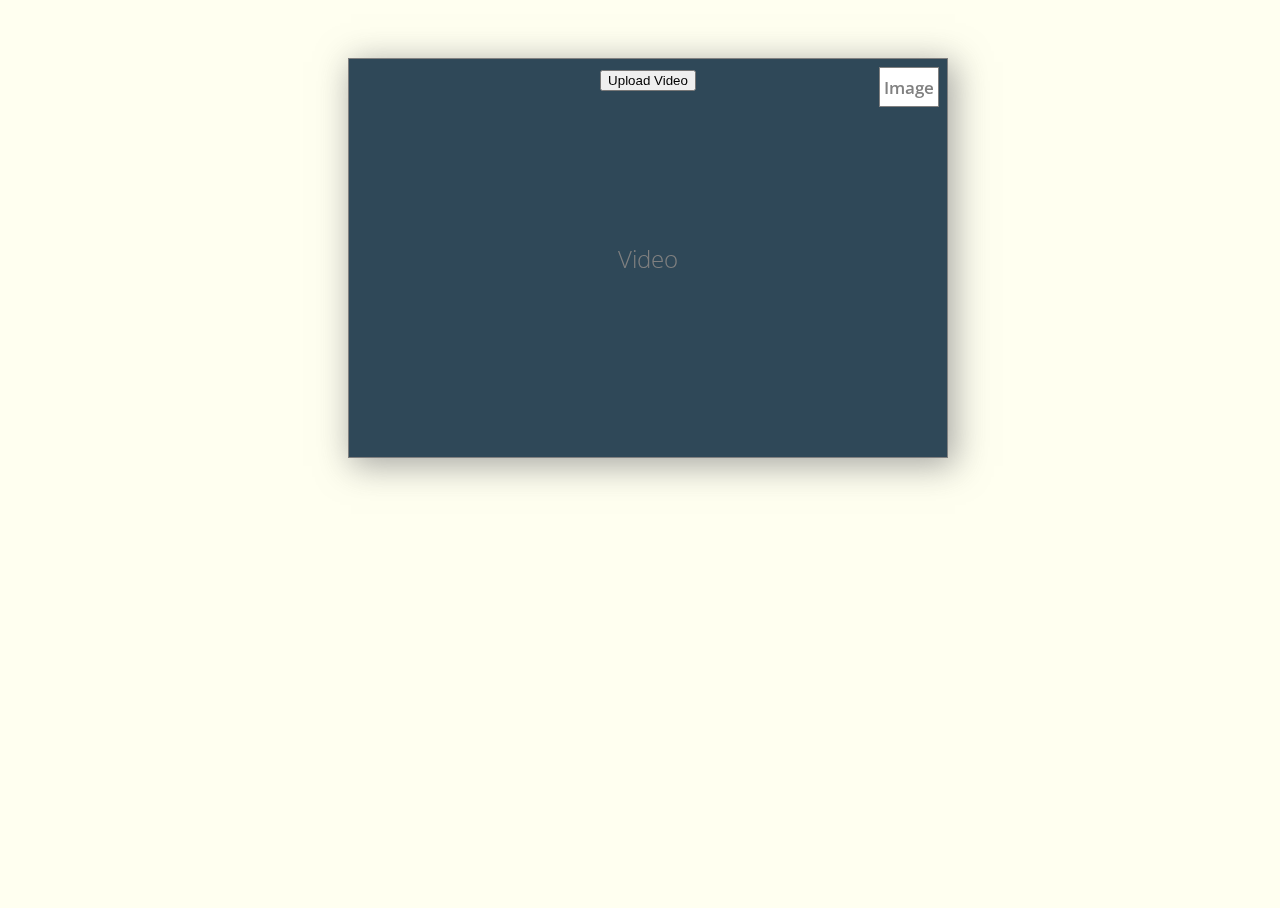
==== frontend/base.html @ 26435ccf "feat:arranged evertyhing" ====
<!DOCTYPE html>
<html lang="en">
<head>
  <meta charset="UTF-8" />
  <meta name="viewport" content="width=device-width, initial-scale=1.0" />
  <link rel="stylesheet" href="basestyle.css" />
  <title>Detection</title>
</head>
<body>
  <div class="flip-card-3D-wrapper">
    <div id="flip-card" class="flip-card">
      <!-- Front Side -->
      <div class="flip-card-front">
        <button id="video-upload-btn">Upload Video</button>
        <p>Video</p>
        <button id="flip-card-btn-turn-to-back">Image</button>
      </div>
      <!-- Back Side -->
      <div class="flip-card-back">
        <input type="file" accept="image/*" id="image-upload" style="display: none;" />
        <button id="image-upload-btn">Upload Image</button>
        <p>Image</p>
        <button id="flip-card-btn-turn-to-front">Videos</button>
      </div>
    </div>
  </div>
  <input type="file" accept="video/*" id="video-upload" style="display: none;" />
  <script src="basescript.js"></script>
</body>
</html>
---- frontend/basestyle.css ----
@import url('https://fonts.googleapis.com/css?family=Open+Sans:300,600');
html * {
  -webkit-font-smoothing: antialiased;
  -moz-osx-font-smoothing: grayscale;
}
*, *:after, *:before {
  -webkit-box-sizing: border-box;
  -moz-box-sizing: border-box;
  box-sizing: border-box;
}
html, body
{
    height: 100%;
    width: 100%;
    font-family: 'Open Sans', sans-serif;
    font-size: 24px;
    font-weight: 300;
    background: ivory;
    overflow: hidden;
}
.flip-card-3D-wrapper {
  width: 600px;
  height: 400px;
  /* max-width: 300px;
  max-height: 500px; */
  position: relative;
  -o-perspective: 900px;
  -webkit-perspective: 900px;
  -ms-perspective: 900px;
  perspective: 900px;
  margin: 0 auto;
}
#flip-card {
  width: 100%;
  height: 100%;
  text-align: center;
  margin: 50px auto;
  position: absolute;
  -o-transition: all 1s ease-in-out;
  -webkit-transition: all 1s ease-in-out;
  -ms-transition: all 1s ease-in-out;
  transition: all 1s ease-in-out;
  -o-transform-style: preserve-3d;
  -webkit-transform-style: preserve-3d;
  -ms-transform-style: preserve-3d;
  transform-style: preserve-3d;
}
.do-flip {
  -o-transform: rotateY(-180deg);
  -webkit-transform: rotateY(-180deg);
  -ms-transform: rotateY(-180deg);
  transform: rotateY(-180deg);
}
#flip-card-btn-turn-to-back, #flip-card-btn-turn-to-front {
  position: absolute;
  top: 8px;
  right: 8px;
  width: 60px;
  height: 40px;
  background: white;
  cursor: pointer;
  visibility: hidden;
  font-family: 'Open Sans', sans-serif;
  font-weight: 600;
  font-size: .7em;
  padding: 0;
  color: grey;
  border: 1px solid grey;
}
#flip-card .flip-card-front, #flip-card .flip-card-back{
  width: 100%;
  height: 100%;
  position: absolute;
  -o-backface-visibility: hidden;
  -webkit-backface-visibility: hidden;
  -ms-backface-visibility: hidden;
  backface-visibility: hidden;
  z-index: 2;
  -webkit-box-shadow: 5px 6px 32px 2px rgba(133,133,133,0.71);
  -moz-box-shadow: 8px 7px 32px 2px rgba(133,133,133,0.71);
  box-shadow: 5px 6px 32px 2px rgba(133,133,133,0.71);
}
#flip-card .flip-card-front {
    background: #2f4858;;
    border:1px solid grey;
}
#flip-card .flip-card-back {
    background: #2f4858;;
    border: 1px solid grey;
    -o-transform: rotateY(180deg);
    -webkit-transform: rotateY(180deg);
    -ms-transform: rotateY(180deg);
    transform: rotateY(180deg);
}
#flip-card .flip-card-front p, #flip-card .flip-card-back p {
  color: grey;
  display: block;
  position: absolute;
  top: 40%;
  width: 100%;
}
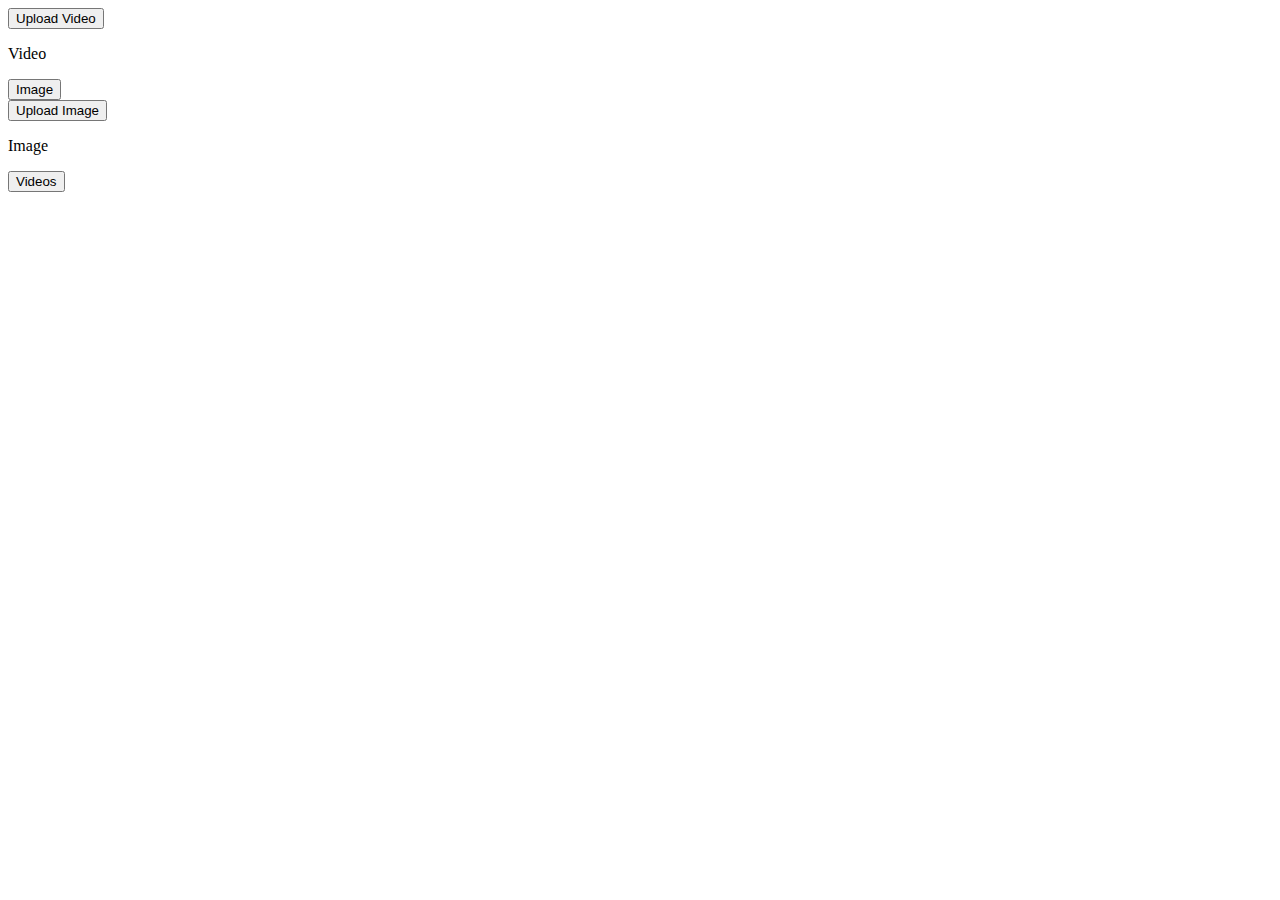
==== commit d6299c0b: "feat:edited basescript.js" ====
--- a/frontend/base.html
+++ b/frontend/base.html
@@ -3,7 +3,7 @@
 <head>
   <meta charset="UTF-8" />
   <meta name="viewport" content="width=device-width, initial-scale=1.0" />
-  <link rel="stylesheet" href="basestyle.css" />
+  <link rel="stylesheet" href="/DeepFake_MultiFace_Videos/frontend/basestyle.css" />
   <title>Detection</title>
 </head>
 <body>
@@ -25,6 +25,7 @@
     </div>
   </div>
   <input type="file" accept="video/*" id="video-upload" style="display: none;" />
-  <script src="basescript.js"></script>
+  <div id="output"></div>
+  <script src="/DeepFake_MultiFace_Videos/frontend/basescript.js"></script>
 </body>
 </html>
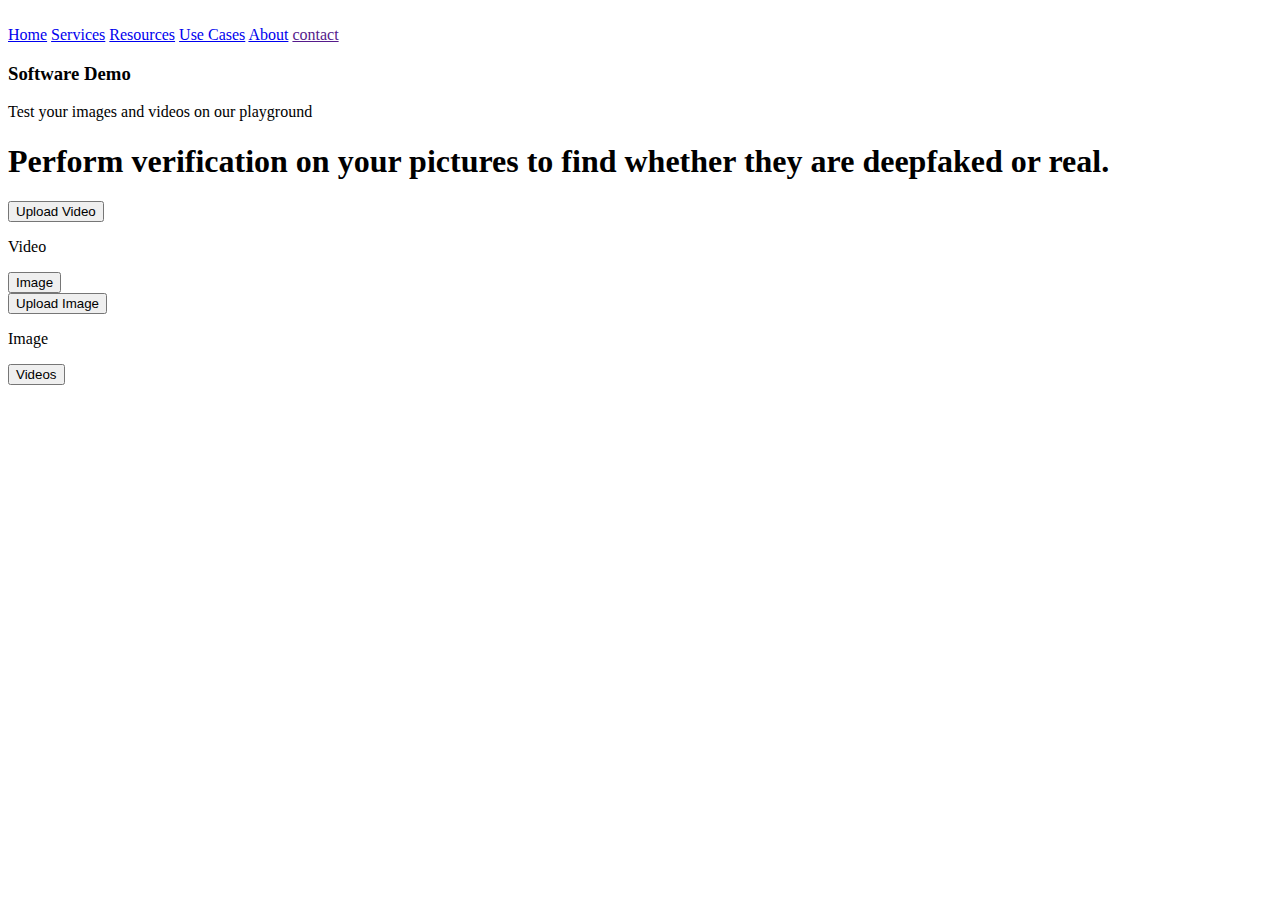
==== commit e3ca9567: "feat:updated app.py" ====
--- a/frontend/base.html
+++ b/frontend/base.html
@@ -7,6 +7,27 @@
   <title>Detection</title>
 </head>
 <body>
+  <header class="header">
+    <a href="" class="logo"><img src="/DeepFake_MultiFace_Videos/frontend/logo.png" alt=""></a>
+    <nav class="navbar">
+        <a href="#home">Home</a>
+        <a href="#cakes">Services</a>
+        <a href="#cheese-cakes">Resources</a>
+        <a href="#new-arrivals">Use Cases</a>
+        <a href="#about ">About</a>
+        <!-- <a href="">review</a> -->
+        <a href="">contact</a>
+    </nav>
+    
+</header>
+<section class="home" id="home">
+  <div class="hero">
+      <h3>Software Demo</h3>
+      <p>Test your images and videos on our playground</p>
+      <h1>Perform verification on your pictures to find whether they are deepfaked or real. </h1>
+      
+  </div>
+</section>
   <div class="flip-card-3D-wrapper">
     <div id="flip-card" class="flip-card">
       <!-- Front Side -->
@@ -14,18 +35,23 @@
         <button id="video-upload-btn">Upload Video</button>
         <p>Video</p>
         <button id="flip-card-btn-turn-to-back">Image</button>
+        
       </div>
       <!-- Back Side -->
       <div class="flip-card-back">
         <input type="file" accept="image/*" id="image-upload" style="display: none;" />
         <button id="image-upload-btn">Upload Image</button>
+        
         <p>Image</p>
         <button id="flip-card-btn-turn-to-front">Videos</button>
+        
       </div>
+      
     </div>
   </div>
+  <div id="output"></div>
   <input type="file" accept="video/*" id="video-upload" style="display: none;" />
-  <div id="output"></div>
+  
   <script src="/DeepFake_MultiFace_Videos/frontend/basescript.js"></script>
 </body>
 </html>
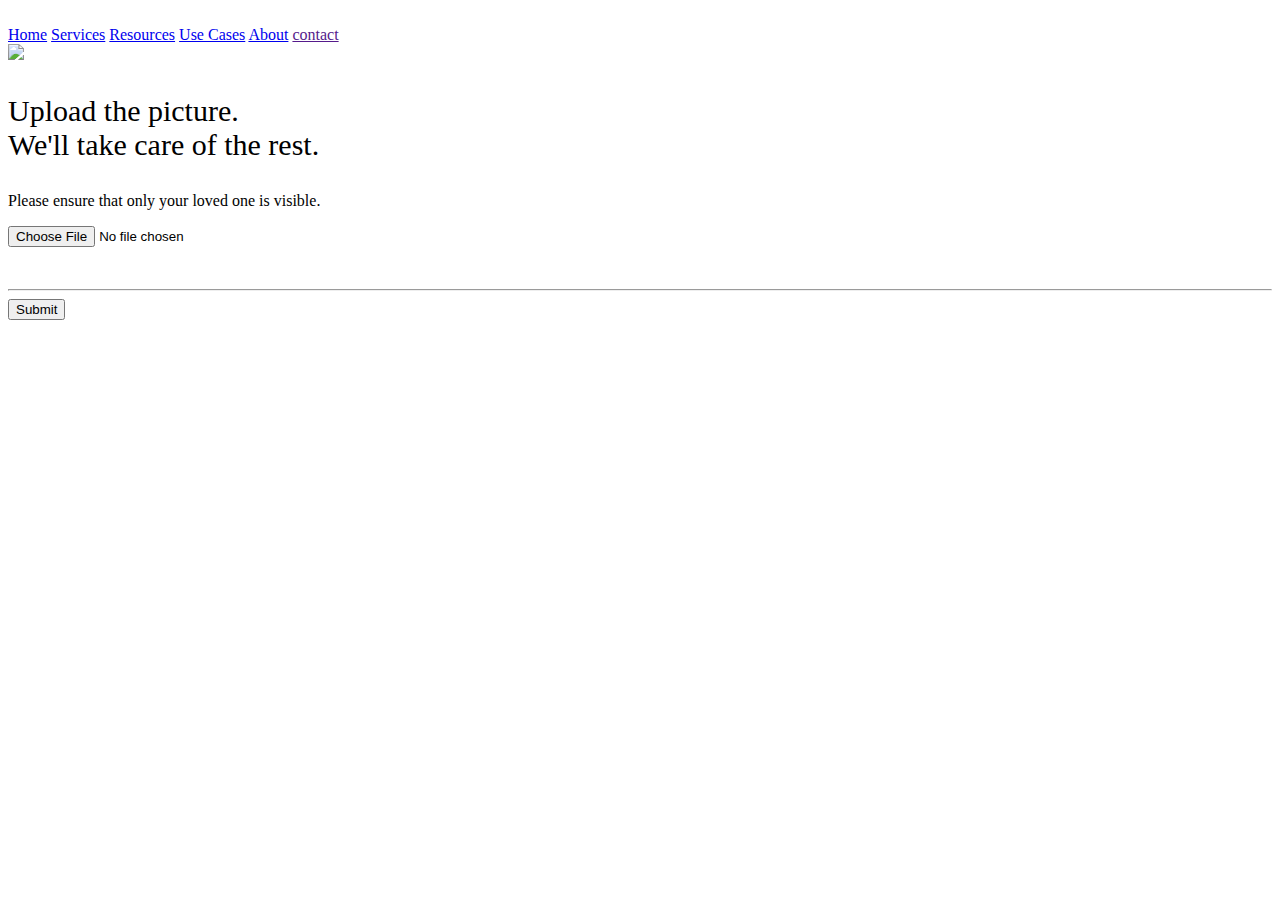
==== commit d8f2d244: "feat: updated 2ndpage" ====
--- a/frontend/base.html
+++ b/frontend/base.html
@@ -1,57 +1,105 @@
 <!DOCTYPE html>
 <html lang="en">
 <head>
-  <meta charset="UTF-8" />
-  <meta name="viewport" content="width=device-width, initial-scale=1.0" />
-  <link rel="stylesheet" href="/DeepFake_MultiFace_Videos/frontend/basestyle.css" />
-  <title>Detection</title>
+    <meta charset="UTF-8">
+    <meta name="viewport" content="width=device-width, initial-scale=1.0">
+    <title>DeepFake Video Detection</title>
+    <link rel="stylesheet" href="/DeepFake_MultiFace_Videos/frontend/basestyle.css">
 </head>
 <body>
-  <header class="header">
-    <a href="" class="logo"><img src="/DeepFake_MultiFace_Videos/frontend/logo.png" alt=""></a>
-    <nav class="navbar">
-        <a href="#home">Home</a>
-        <a href="#cakes">Services</a>
-        <a href="#cheese-cakes">Resources</a>
-        <a href="#new-arrivals">Use Cases</a>
-        <a href="#about ">About</a>
-        <!-- <a href="">review</a> -->
-        <a href="">contact</a>
-    </nav>
+    <header class="header">
+        <a href="" class="logo"><img src="/DeepFake_MultiFace_Videos/frontend/logo.png" alt=""></a>
+        <nav class="navbar">
+            <a href="index.html">Home</a>
+            <a href="#cakes">Services</a>
+            <a href="#cheese-cakes">Resources</a>
+            <a href="#new-arrivals">Use Cases</a>
+            <a href="#about ">About</a>
+            <!-- <a href="">review</a> -->
+            <a href="">contact</a>
+        </nav>
+        
+    </header>
+    <div class="container">
+
+        <img src="https://s22.postimg.cc/o9ocgxg01/uploadbox.png" class="center">
+      <div class="centered">
+        <div id="information">
+              <div id="upload">
+               <p style="font-size:30px"> Upload the picture. <br>
+               We'll take care of the rest.</p> 
+                <p>Please ensure that only your loved one is visible.</p>
+              </div>
     
-</header>
-<section class="home" id="home">
-  <div class="hero">
-      <h3>Software Demo</h3>
-      <p>Test your images and videos on our playground</p>
-      <h1>Perform verification on your pictures to find whether they are deepfaked or real. </h1>
-      
-  </div>
-</section>
-  <div class="flip-card-3D-wrapper">
-    <div id="flip-card" class="flip-card">
-      <!-- Front Side -->
-      <div class="flip-card-front">
-        <button id="video-upload-btn">Upload Video</button>
-        <p>Video</p>
-        <button id="flip-card-btn-turn-to-back">Image</button>
+              <!-- <form> -->
+                  <p>
+                    <input type="file" name="fileToUpload" id="fileToUpload" class="center-block" accept="video/*">
+                  </p>
+                  <div id="result"></div>
+                <br><hr>
+                <!-- <p> Optional search criteria: </p>
+                  <p>
+                    <select age="age">
+      <option value="Age">Age</option>
+      <option value="0-9">0-9</option>
+      <option value="10-19">10-19</option>
+      <option value="20-29">20-29</option>
+      <option value="30-39">30-39</option>
+      <option value="40-49">40-49</option>
+      <option value="50-59">50-59</option>
+      <option value="60-69">60-69</option>
+      <option value="70-79">70-79</option>
+      <option value="80+">80+</option>
+                    </select>
+                    <select sex="Sex">
+      <option value="Sex">Sex</option>
+      <option value="Female">Female</option>
+      <option value="Male">Male</option>
+                    </select>
+                  </p>
+    
+                  <p>
+                    <input id="searchTextField" type="text" style="width:200px" placeholder="Enter a location">
+                
+                  </p>
+    <hr><br>
+                  <p> -->
+              
+                    <button id="uploadButton">Submit</button>
+                    
+    
+    
+            </div> 
+        </div>
+              <!-- </form> -->
+    
+          </div>
+        </div>
+
+
+
+
+<!-- 
+    <header class="header">
+        <a href="" class="logo"><img src="/DeepFake_MultiFace_Videos/frontend/logo.png" alt=""></a>
+        <nav class="navbar">
+            <a href="index.html">Home</a>
+            <a href="#cakes">Services</a>
+            <a href="#cheese-cakes">Resources</a>
+            <a href="#new-arrivals">Use Cases</a>
+            <a href="#about ">About</a>
+            
+            <a href="">contact</a>
+        </nav>
         
-      </div>
-      <!-- Back Side -->
-      <div class="flip-card-back">
-        <input type="file" accept="image/*" id="image-upload" style="display: none;" />
-        <button id="image-upload-btn">Upload Image</button>
-        
-        <p>Image</p>
-        <button id="flip-card-btn-turn-to-front">Videos</button>
-        
-      </div>
-      
+    </header>
+    <div class="container">
+        <h1>DeepFake Video Detection</h1>
+        <input type="file" id="videoInput" accept="video/*">
+        <button id="uploadButton">Upload Video</button>
+        <div id="result"></div>
     </div>
-  </div>
-  <div id="output"></div>
-  <input type="file" accept="video/*" id="video-upload" style="display: none;" />
-  
-  <script src="/DeepFake_MultiFace_Videos/frontend/basescript.js"></script>
+     -->
+    <script src="/DeepFake_MultiFace_Videos/frontend/basescript.js"></script>
 </body>
 </html>
